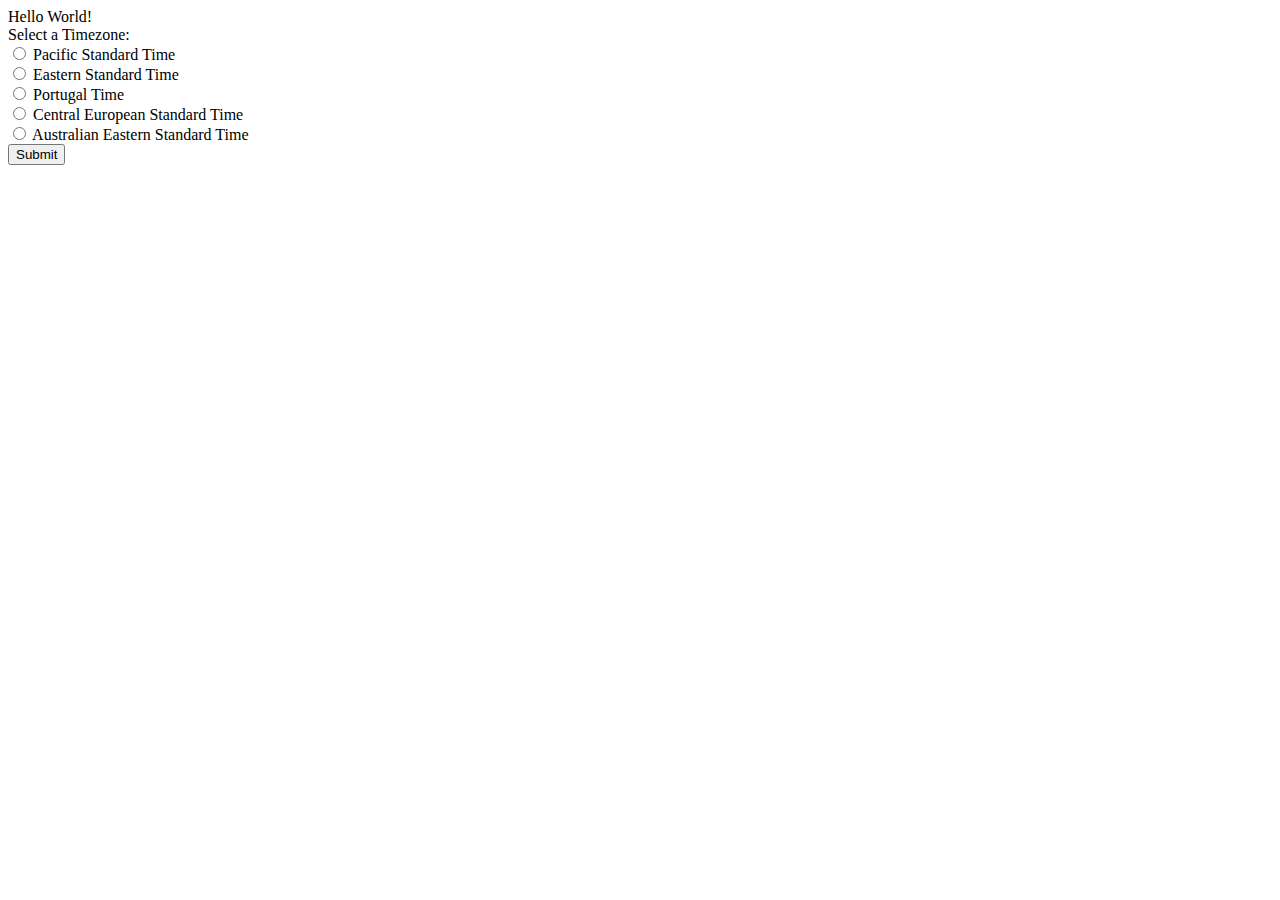
==== week1/index.html @ 880e2fdb "Merge pull request #3 from Francisco-Mendes-96529/Francisco-Mendes-96529-1-2" ====
<!DOCTYPE html>
<html lang="en">
<head>
    <meta charset="UTF-8">
    <meta http-equiv="X-UA-Compatible" content="IE=edge">
    <meta name="viewport" content="width=device-width, initial-scale=1.0">
    <title>Week 1 . Task 1</title>
</head>

<body>
    Hello World!
    <br>
    <form>
        Select a Timezone: <br>
        <input type="radio" name="tz" value="pst"> Pacific Standard Time <br>
        <input type="radio" name="tz" value="est"> Eastern Standard Time <br>
        <input type="radio" name="tz" value="pt">  Portugal Time <br>
        <input type="radio" name="tz" value="cest"> Central European Standard Time <br>
        <input type="radio" name="tz" value="aest"> Australian Eastern Standard Time <br>
        <button type="button">Submit</button>
    </form>

    <div id="result tz"></div>
</body>
</html>
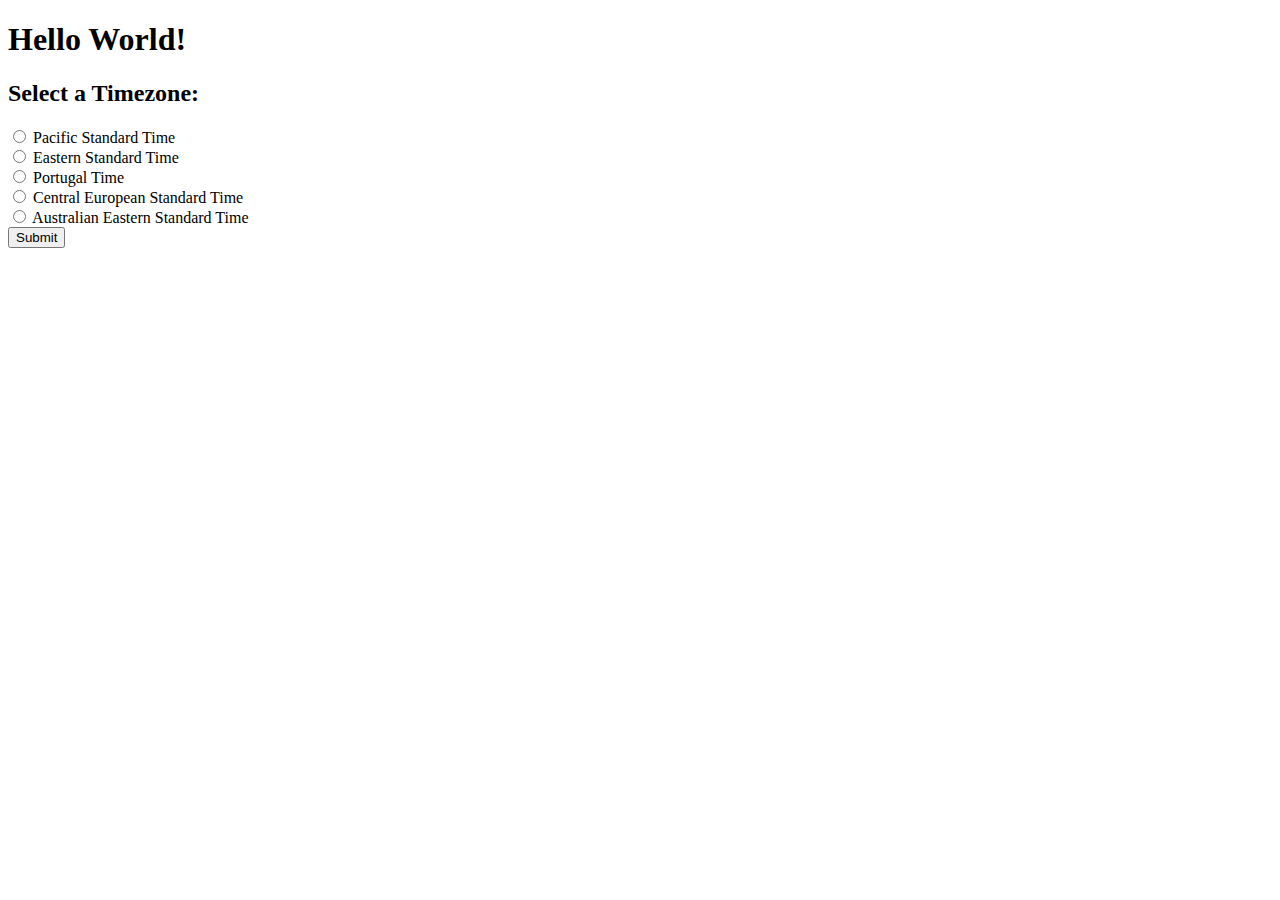
==== commit d734c0f5: "Merge pull request #5 from Francisco-Mendes-96529/Francisco-Mendes-96529-1-4" ====
--- a/week1/index.html
+++ b/week1/index.html
@@ -4,22 +4,56 @@
     <meta charset="UTF-8">
     <meta http-equiv="X-UA-Compatible" content="IE=edge">
     <meta name="viewport" content="width=device-width, initial-scale=1.0">
-    <title>Week 1 . Task 1</title>
+    <title>Week 1 . Task 4</title>
 </head>
 
 <body>
-    Hello World!
-    <br>
+    <h1>Hello World!</h1>
+    
+    <h2>Select a Timezone:</h2>
     <form>
-        Select a Timezone: <br>
-        <input type="radio" name="tz" value="pst"> Pacific Standard Time <br>
-        <input type="radio" name="tz" value="est"> Eastern Standard Time <br>
-        <input type="radio" name="tz" value="pt">  Portugal Time <br>
-        <input type="radio" name="tz" value="cest"> Central European Standard Time <br>
-        <input type="radio" name="tz" value="aest"> Australian Eastern Standard Time <br>
-        <button type="button">Submit</button>
+        <input type="radio" name="tz" value="PST"> Pacific Standard Time <br>
+        <input type="radio" name="tz" value="EST"> Eastern Standard Time <br>
+        <input type="radio" name="tz" value="PT">  Portugal Time <br>
+        <input type="radio" name="tz" value="CEST"> Central European Standard Time <br>
+        <input type="radio" name="tz" value="AEST"> Australian Eastern Standard Time <br>
+
+        <button type="button" value="Submit" onclick="readForm()">Submit</button>
     </form>
 
-    <div id="result tz"></div>
+    <div id="result_tz"></div>
+    <div id="result_time"></div><br>
+
+    <script type="text/javascript">
+    function readForm(){
+        var radioButtons = document.getElementsByName("tz");
+        var radioButtonValue = "No button selected";
+
+        for(var i = 0; i < radioButtons.length; i++){
+            if (radioButtons[i].checked == true){
+                radioButtonValue = radioButtons[i].value;
+                break;
+            }
+        }
+
+        document.getElementById("result_tz").innerHTML = radioButtonValue;
+        convertTime();
+    }
+
+    function convertTime(){
+        var myDate = new Date();
+        var hour = myDate.getHours();
+        var min = myDate.getMinutes();
+        var sec = myDate.getSeconds();
+
+        var time = hour + " : " + min + " : " + sec;
+
+        setTimeout(convertTime,1000);
+        
+        document.getElementById("result_time").innerHTML = time;
+    }
+
+    //convertTime();
+    </script>
 </body>
 </html>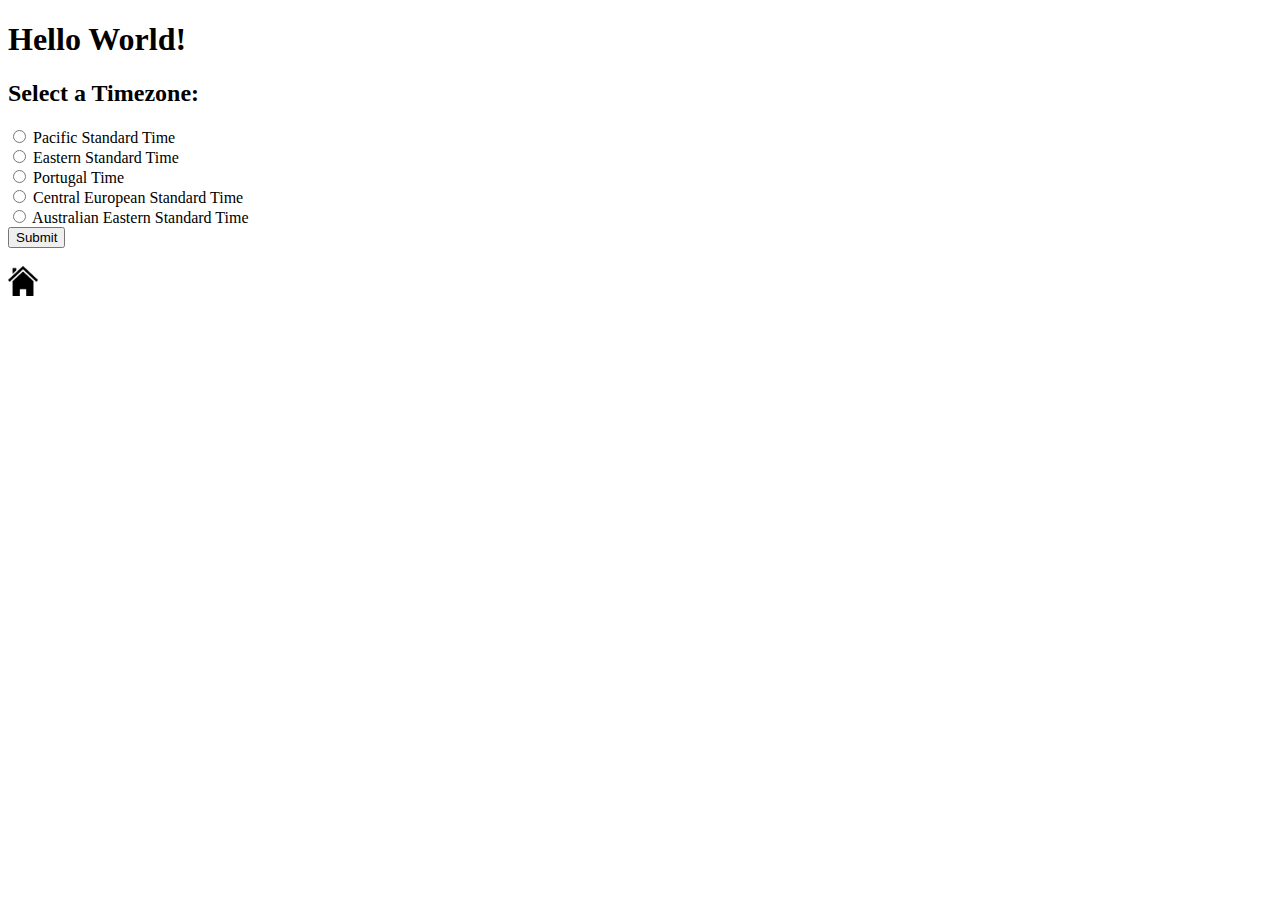
==== commit 2eae59d9: "Merge pull request #23 from Francisco-Mendes-96529/Francisco-Mendes-4-4" ====
--- a/week1/index.html
+++ b/week1/index.html
@@ -4,7 +4,7 @@
     <meta charset="UTF-8">
     <meta http-equiv="X-UA-Compatible" content="IE=edge">
     <meta name="viewport" content="width=device-width, initial-scale=1.0">
-    <title>Week 1 . Task 4</title>
+    <title>Week 1 . Task 5</title>
 </head>
 
 <body>
@@ -24,7 +24,13 @@
     <div id="result_tz"></div>
     <div id="result_time"></div><br>
 
+    <a class="home" href="../finalTask/index.html">
+        <img src="../finalTask/home.png" alt="Home" width="30px" height="30px">
+    </a>
+
     <script type="text/javascript">
+    var offset = 0;
+
     function readForm(){
         var radioButtons = document.getElementsByName("tz");
         var radioButtonValue = "No button selected";
@@ -37,16 +43,39 @@
         }
 
         document.getElementById("result_tz").innerHTML = radioButtonValue;
-        convertTime();
+        var buttonSelected = true;
+        switch(radioButtonValue){
+            case "PST":
+                offset = -8;
+                break;
+            case "EST":
+                offset = -5;
+                break;
+            case "PT":
+                offset = 0;
+                break;
+            case "CEST":
+                offset = 1;
+                break;
+            case "AEST":
+                offset = 10;
+                break;
+            default:
+                buttonSelected = false;
+        }
+        if(buttonSelected) convertTime();
     }
 
     function convertTime(){
         var myDate = new Date();
-        var hour = myDate.getHours();
+        var hour = myDate.getHours() + offset;
         var min = myDate.getMinutes();
         var sec = myDate.getSeconds();
 
-        var time = hour + " : " + min + " : " + sec;
+        if(hour > 23) hour -= 24;
+        else if(hour < 0) hour += 24;
+
+        var time = ("0" + hour).slice(-2) + ":" + ("0" + min).slice(-2) + ":" + ("0" + sec).slice(-2);
 
         setTimeout(convertTime,1000);
         
